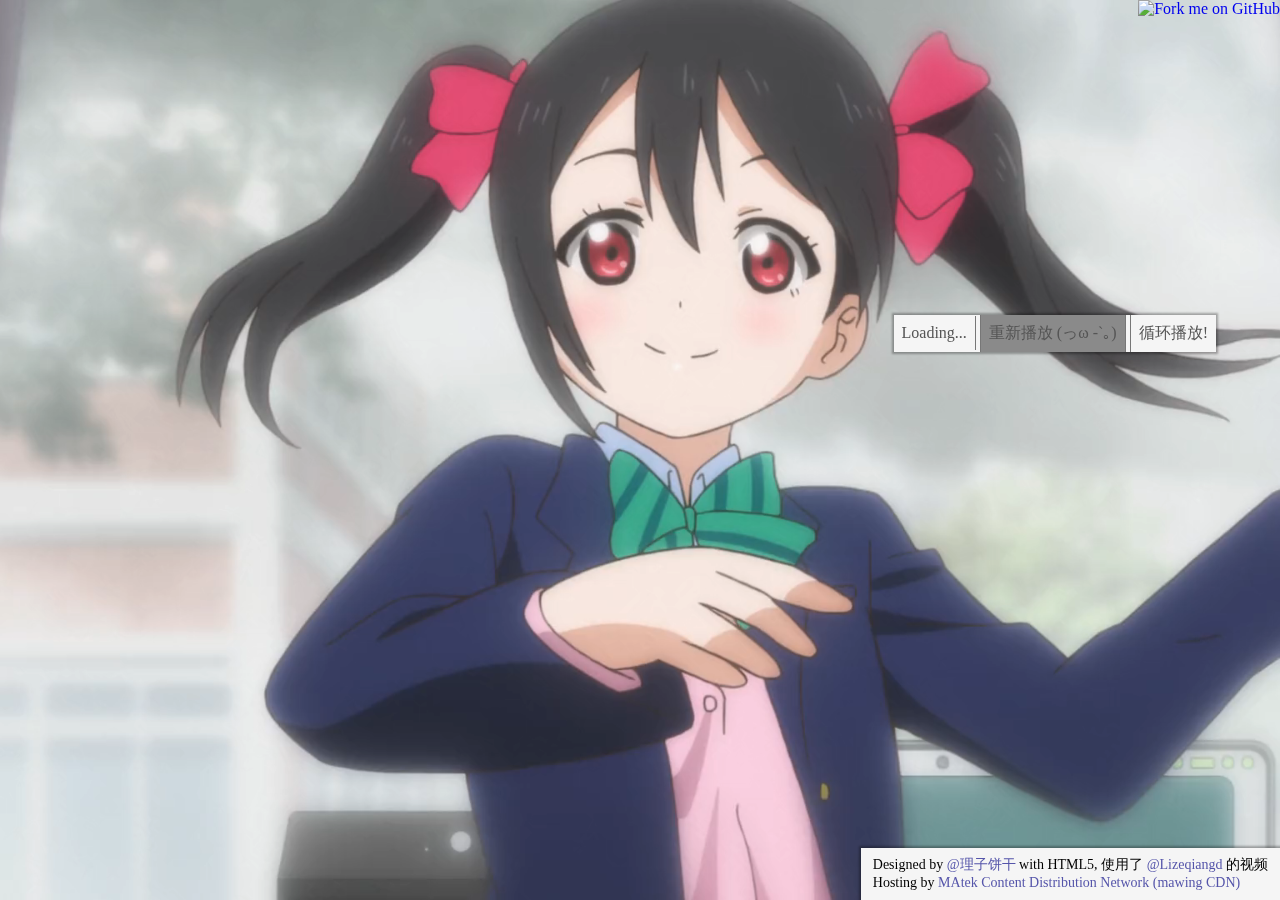
==== index.html @ e6d8385c "Initial Commit" ====
<!DOCTYPE html5>

<!-- http://einstation-einstation.stor.sinaapp.com/niconiconi.mp4 -->

<html>
	<head>
		<meta charset="utf-8" />
		
		<link href="nicoplayer.css" rel="stylesheet" />
	</head>
	
	<body>
		<video id="nicoplayer" src="loop.mp4" autoplay="true">
			Sorry, but your browser doesn't support the features that this page required.<br />
			对不起, 但是您的浏览器不支持显示这个页面所必须的功能.<br />
			對不起, 但是您的瀏覽器不支援顯示這個網頁所必須的功能
		</video>
		
		<div id="controller">
			<span id="playcount">Loading...</span>
			<a href="#" id="replay" class="disabled">重新播放 (っω -`｡)</a>
			<a href="#" id="repeat" class="unchecked">循环播放!</a>
		</div>
		
		<div id="about">
			Designed by <a href="http://weibo.com/uncookie">@理子饼干</a> with HTML5, 使用了 <a href="http://weibo.com/lizeqiangd">@Lizeqiangd</a> 的视频<br />
			Hosting by <a href="http://hellomawing.tk/">MAtek Content Distribution Network (mawing CDN)</a>
		</div>
		
		<a href="https://github.com/amphineko/nicoloop"><img style="position: absolute; top: 0; right: 0; border: 0;" src="https://camo.githubusercontent.com/652c5b9acfaddf3a9c326fa6bde407b87f7be0f4/68747470733a2f2f73332e616d617a6f6e6177732e636f6d2f6769746875622f726962626f6e732f666f726b6d655f72696768745f6f72616e67655f6666373630302e706e67" alt="Fork me on GitHub" data-canonical-src="https://s3.amazonaws.com/github/ribbons/forkme_right_orange_ff7600.png"></a>
		
		<script src="jquery-2.1.1.js"></script>
		<script src="jquery.cookie.js"></script>
		<script src="nicoplayer.js"></script>
		
		<script type="text/javascript" src="http://js.tongji.linezing.com/3479399/tongji.js"></script><noscript>
	</body>
</html>
---- nicoplayer.css ----
body {
	margin: 0;
}

video#nicoplayer {
	background: grey;
	box-shadow: 0 0 2px 2px rgba(0, 0, 0, 0.3);
	height: 100%;
	object-fit: cover;
	object-position: top;
	width: 100%;
}

div#controller {
	background: whitesmoke;
	box-shadow: 0 0 2px 2px rgba(0, 0, 0, 0.3);
	right: 5%;
	position: fixed;
	top: 35%;
}

div#controller a, div#controller span {
	color: #555;
	display: inline-block;
	font-size: 1.0em;
	margin: 0;
	padding: 8px;
	text-decoration: none;
}

div#controller a:hover {
	background: #E4F9FF;
}

div#controller span#playcount {
	border-right: 1px solid #777;
}

div#controller a#replay {
	border-left: 1px solid #777;
	border-right: 1px solid #777;
}

div#controller a#repeat {
	border-left: 1px solid #777;
}

div#controller a#replay.disabled {
	background: #8A8A8A;
	cursor: not-allowed;
}

div#controller a#replay.disabled:cover:after {
	content: '请等到播放完成啦 > <';
}

div#controller a#repeat.checked {
	background: #F87850;
	color: white;
}

div#about {
	background: whitesmoke;
	bottom: 0;
	box-shadow: 0 0 2px 2px rgba(0, 0, 0, 0.3);
	font-size: 14px;
	line-height: 18px;
	padding: 8px 12px;
	position: fixed;
	right: 0;
}

div#about a {
	color: #55A;
	text-decoration: none;
}
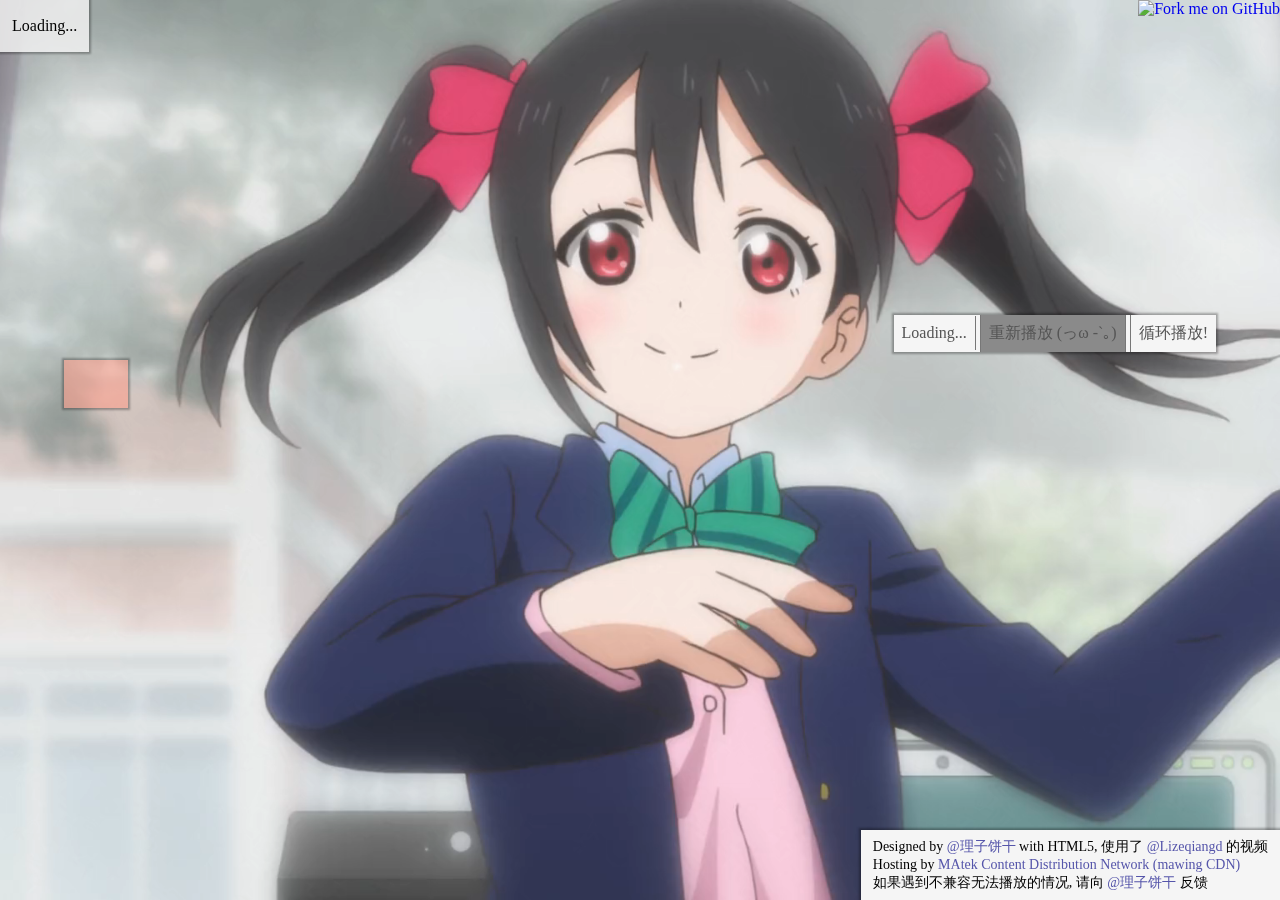
==== commit a1ac740e: "rev.2" ====
--- a/index.html
+++ b/index.html
@@ -4,16 +4,19 @@
 
 <html>
 	<head>
+		<title>~/nicoloop @ futa.Pw</title>
 		<meta charset="utf-8" />
 		
 		<link href="nicoplayer.css" rel="stylesheet" />
 	</head>
 	
 	<body>
-		<video id="nicoplayer" src="loop.mp4" autoplay="true">
+		<video id="nicoplayer" autoplay="true">
 			Sorry, but your browser doesn't support the features that this page required.<br />
 			对不起, 但是您的浏览器不支持显示这个页面所必须的功能.<br />
 			對不起, 但是您的瀏覽器不支援顯示這個網頁所必須的功能
+			<source src="loop.mp4" type="video/mp4">
+			<source src="loop.ogg" type="video/ogg">
 		</video>
 		
 		<div id="controller">
@@ -22,17 +25,34 @@
 			<a href="#" id="repeat" class="unchecked">循环播放!</a>
 		</div>
 		
+		<div id="online">
+			<span id="online-counter">Loading...</span>
+		</div>
+		
 		<div id="about">
 			Designed by <a href="http://weibo.com/uncookie">@理子饼干</a> with HTML5, 使用了 <a href="http://weibo.com/lizeqiangd">@Lizeqiangd</a> 的视频<br />
-			Hosting by <a href="http://hellomawing.tk/">MAtek Content Distribution Network (mawing CDN)</a>
+			Hosting by <a href="#">MAtek Content Distribution Network (mawing CDN)</a><br />
+			如果遇到不兼容无法播放的情况, 请向 <a href="http://weibo.com/uncookie">@理子饼干</a> 反馈
+		</div>
+		
+		<div id="first-time">
+			
 		</div>
 		
 		<a href="https://github.com/amphineko/nicoloop"><img style="position: absolute; top: 0; right: 0; border: 0;" src="https://camo.githubusercontent.com/652c5b9acfaddf3a9c326fa6bde407b87f7be0f4/68747470733a2f2f73332e616d617a6f6e6177732e636f6d2f6769746875622f726962626f6e732f666f726b6d655f72696768745f6f72616e67655f6666373630302e706e67" alt="Fork me on GitHub" data-canonical-src="https://s3.amazonaws.com/github/ribbons/forkme_right_orange_ff7600.png"></a>
 		
 		<script src="jquery-2.1.1.js"></script>
+		<script src="jquery-ui-1.10.4.custom.min.js"></script>
 		<script src="jquery.cookie.js"></script>
+		
+		<script src="http://epsilon.futa.pw:1394/socket.io/socket.io.js"></script>
+		
+		<script src="http://tjs.sjs.sinajs.cn/open/api/js/wb.js?appkey=1818220002" type="text/javascript" charset="utf-8"></script>
+		
 		<script src="nicoplayer.js"></script>
+		<script src="client.js"></script>
 		
-		<script type="text/javascript" src="http://js.tongji.linezing.com/3479399/tongji.js"></script><noscript>
+		<script type="text/javascript" src="http://js.tongji.linezing.com/3479399/tongji.js"></script>
+		<script>window._bd_share_config={"common":{"bdSnsKey":{},"bdText":"#NicoLoop# 大家一起来Niconiconi~ http://nico.futa.pw/","bdMini":"1","bdMiniList":false,"bdPic":"http://ww2.sinaimg.cn/large/9bc136a2jw1ehen7a8z3mj21kw0wojwf.jpg","bdStyle":"0","bdSize":"16"},"slide":{"type":"slide","bdImg":"1","bdPos":"left","bdTop":"100"}};with(document)0[(getElementsByTagName('head')[0]||body).appendChild(createElement('script')).src='http://bdimg.share.baidu.com/static/api/js/share.js?v=89860593.js?cdnversion='+~(-new Date()/36e5)];</script>
 	</body>
 </html>
--- a/nicoplayer.css
+++ b/nicoplayer.css
@@ -74,3 +74,28 @@
 	color: #55A;
 	text-decoration: none;
 }
+
+div#online {
+	background: rgba(240, 240, 240, 0.85);
+	box-shadow: 0 0 2px 2px rgba(0, 0, 0, 0.3);
+	left: 0;
+	line-height: 28px;
+	list-style: none;
+	margin: 0;
+	padding: 12px;
+	position: fixed;
+	top: 0;
+}
+
+div#online span#online-counter {
+	display: block;
+}
+
+div#first-time {
+	background: rgba(255, 156, 137, 0.57);
+	box-shadow: 0 0 2px 2px rgba(0, 0, 0, 0.3);
+	left: 5%;
+	padding: 24px 32px;
+	position: fixed;
+	top: 40%;
+}
